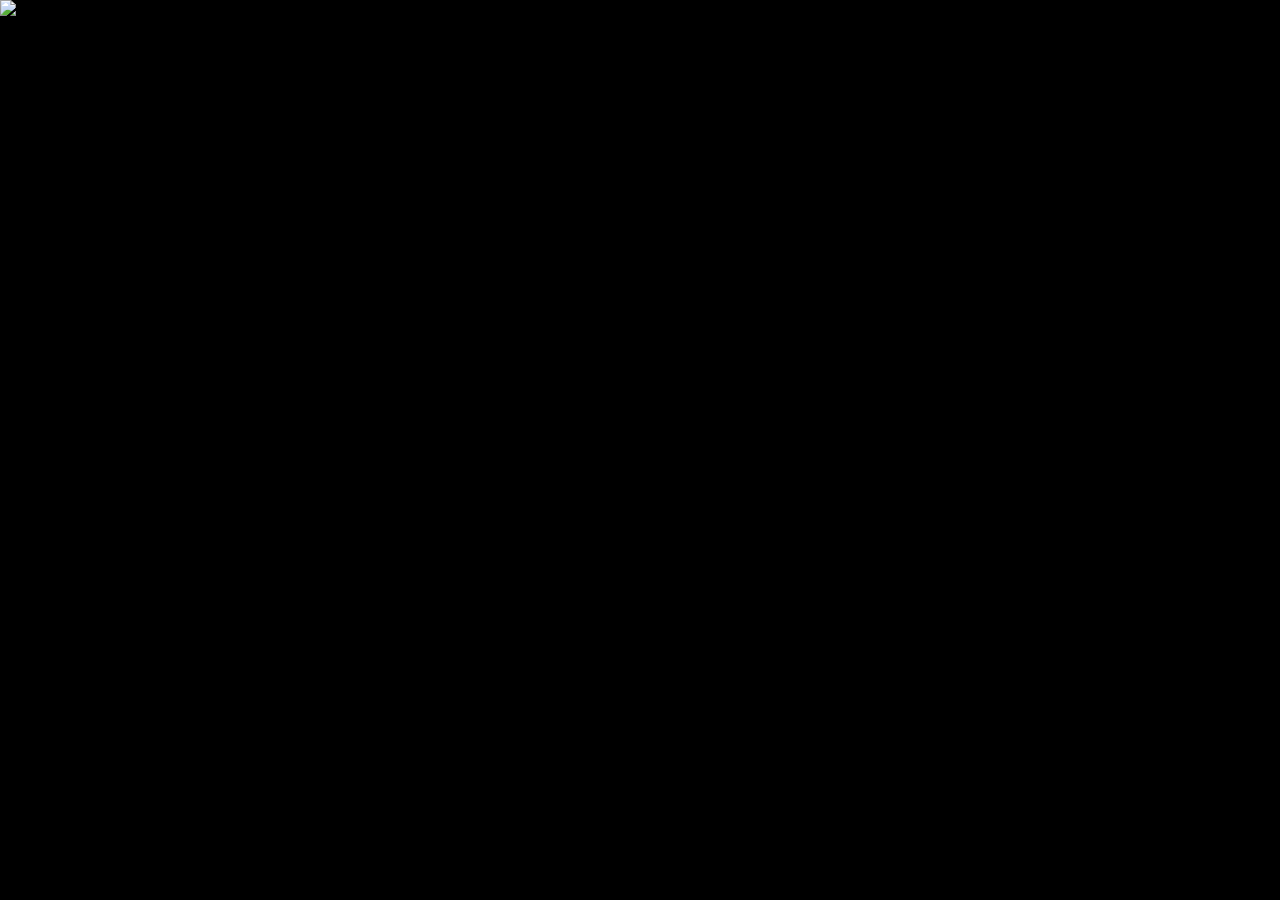
==== index.html @ 9f4c540c "Add files via upload" ====
<!DOCTYPE html>
<html lang="pt-BR">
<head>
<meta charset="UTF-8">
<meta name="viewport" content="width=device-width, initial-scale=1.0">
<title>TV Supermercado Tradição</title>

<link rel="stylesheet" href="style.css">
</head>

<body>

<div id="container">

    <img id="imagem" src="" alt="slide">

    <video id="video" muted autoplay></video>

</div>

<script src="script.js"></script>

</body>
</html>
---- style.css ----
*{
    margin:0;
    padding:0;
    box-sizing:border-box;
}

body{
    background:black;
    overflow:hidden;
}

#container{
    width:100vw;
    height:100vh;
}

img,
video{
    width:100%;
    height:100%;
    object-fit:contain;
    display:none;
}
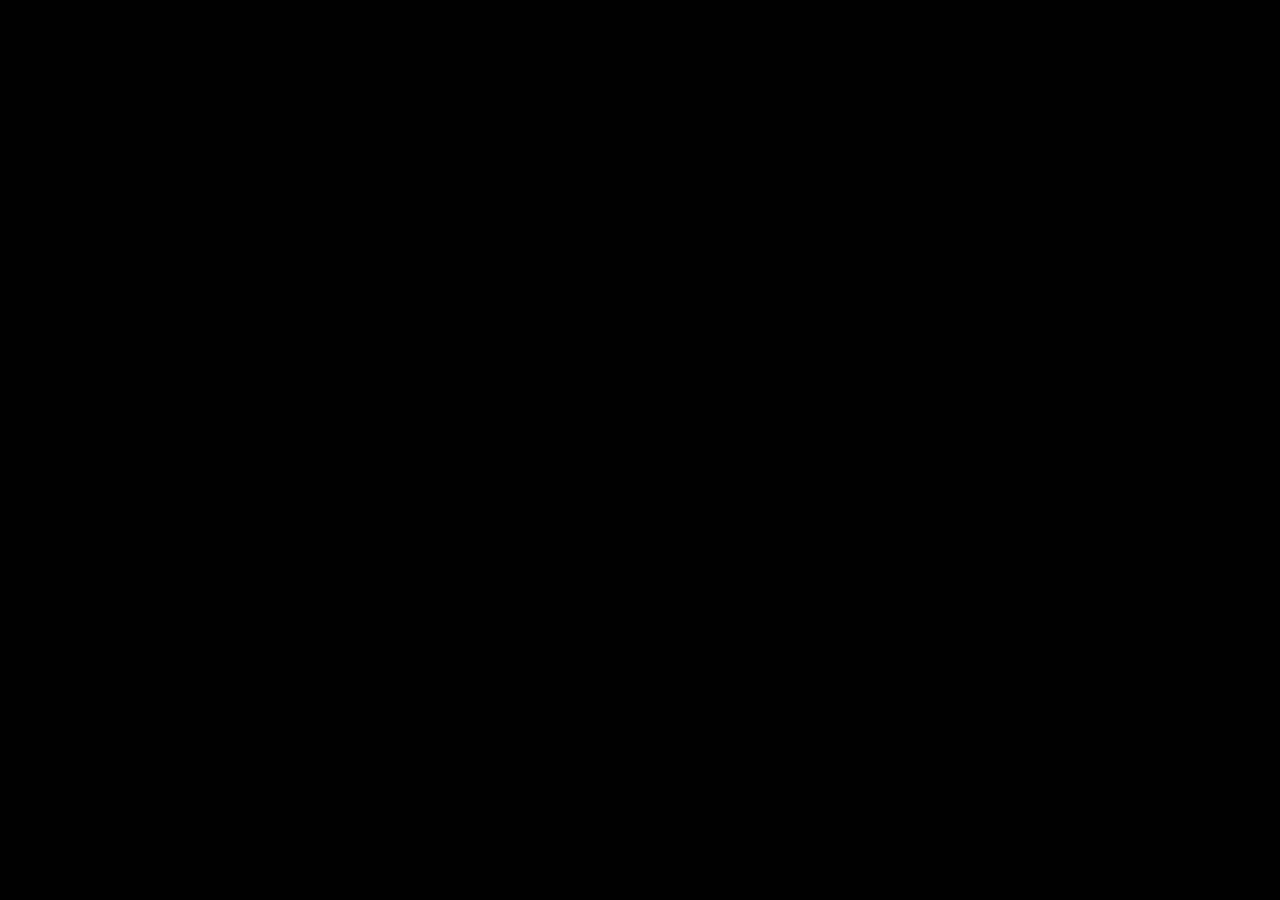
==== commit b07f4e6b: "Painel admin funcionando" ====
--- a/index.html
+++ b/index.html
@@ -1,24 +1,28 @@
 <!DOCTYPE html>
 <html lang="pt-BR">
 <head>
-<meta charset="UTF-8">
-<meta name="viewport" content="width=device-width, initial-scale=1.0">
-<title>TV Supermercado Tradição</title>
+    <meta charset="UTF-8">
+    <meta name="viewport" content="width=device-width, initial-scale=1.0">
 
-<link rel="stylesheet" href="style.css">
+    <title>TRADIÇÃO DISPLAY</title>
+
+    <link rel="stylesheet" href="style.css">
+
+    <script src="https://cdn.jsdelivr.net/npm/@supabase/supabase-js@2"></script>
 </head>
 
 <body>
 
-<div id="container">
+    <img id="imagem">
 
-    <img id="imagem" src="" alt="slide">
+    <video
+        id="video"
+        autoplay
+        muted
+        playsinline>
+    </video>
 
-    <video id="video" muted autoplay></video>
-
-</div>
-
-<script src="script.js"></script>
+    <script src="script.js"></script>
 
 </body>
 </html>
--- a/style.css
+++ b/style.css
@@ -20,4 +20,4 @@
     height:100%;
     object-fit:contain;
     display:none;
-}+}
